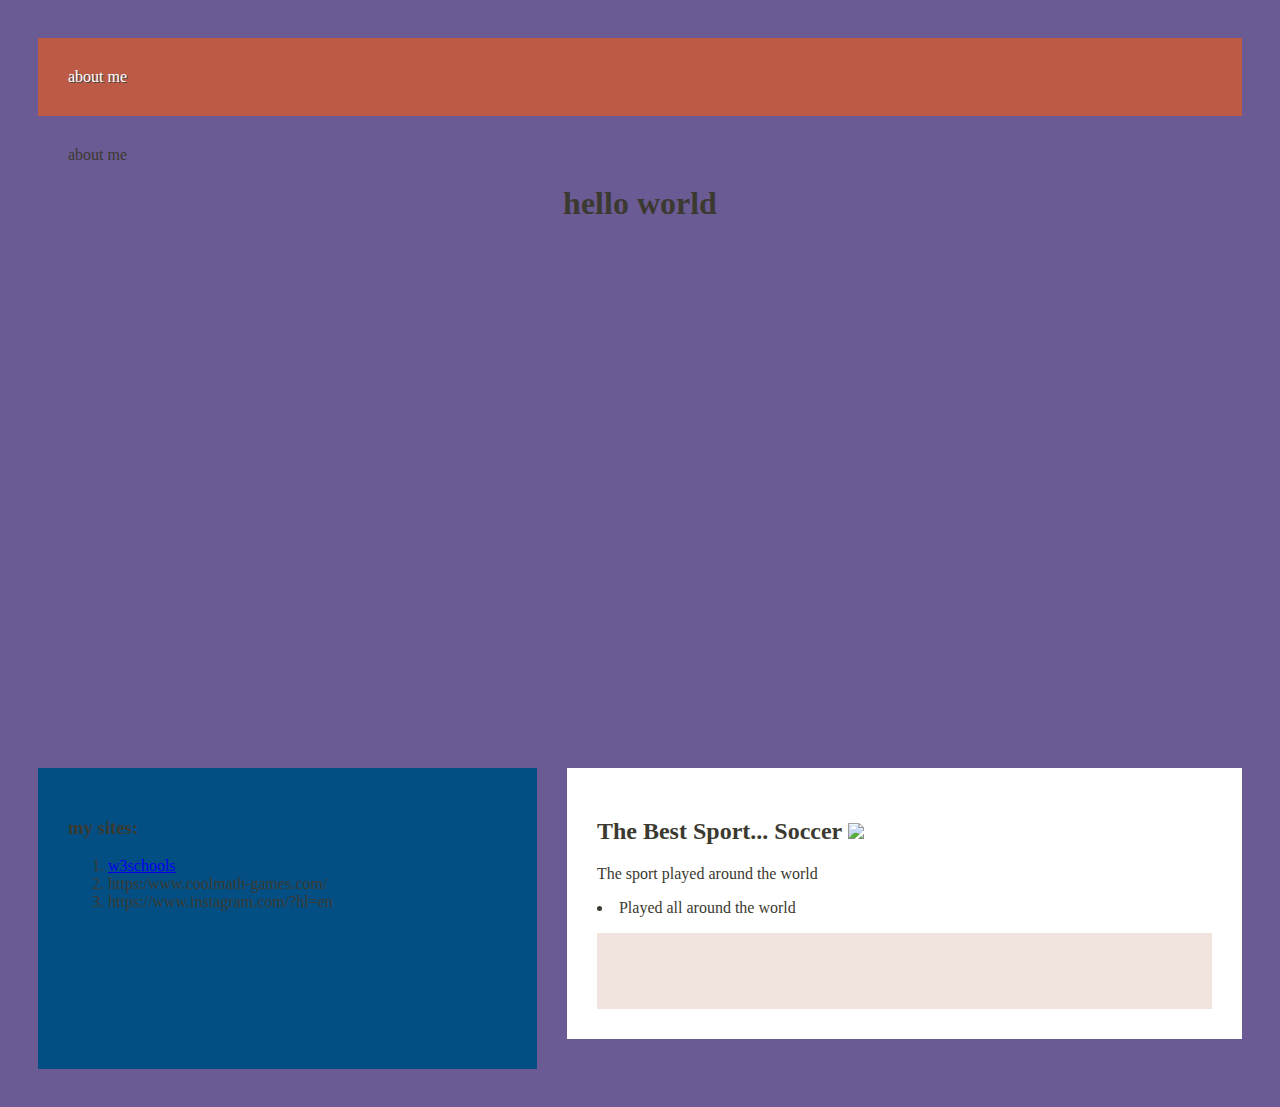
==== about.html @ 948294df "Create about.html" ====
<html>
  <head>
    <link href= "./styles.css" type="text/css" rel="stylesheet" /> 
  </head>
   <body>
     <nav>
       about me
     </nav>
    <header>
      about me
         <h1>
    hello world
  </h1>
     </header>
         <main>
     <aside>
       <h3>my sites:</h3>
           <ol>
             <li>
               <a href="https://www.w3schools.com">w3schools</a>
               </li>
             <li>https:/www.coolmath-games.com/
             <li>https://www.instagram.com/?hl=en
           </ol>
           </aside>
           
           <article>
             <h2>The Best Sport... Soccer
             <img src="https://images.unsplash.com/photo-1493538706211-316874a1e8b4?ixlib=rb-0.3.5&ixid=eyJhcHBfaWQiOjEyMDd9&s=c7523e77dc6ab8e38bafda890b33c60e&auto=format&fit=crop&w=500&q=60"/>
             </h2>
             <p>The sport played around the world </p>
            <p>
              <li>
                Played all around the world 
              </li>
             </p>
               
             </articles>
           <footer>
             <p>
             </p>
             </footer>
     </main>
  </body>
</html>
---- styles.css ----
body {
background-color: #6b5b95;
padding: 30px;
color: #3b3a30;
}
nav {
  padding: 30px;
  background-color: #bc5a45;
  position: sticky;
  top: 0;
  text-shadow: 1px 1px 0 #444;
  color : white;
}
header {
  padding: 30px;
  height: 70%;
  background-image: url('https://images.unsplash.com/photo-1508098682722-e99c43a406b2?ixlib=rb-0.3.5&ixid=eyJhcHBfaWQiOjEyMDd9&s=10794df94c2543bee8f590b3681452c7&auto=format&fit=crop&w=1500&q=80');
  background-size: cover;
  background-attachment: fixed;
  background-position: center;
}
  H1 {
 text-align: center;
}
main {
 padding-top: 15px;
  display:grid;
 grid-template-areas:
  "aside article article"
  "aside footer footer";
  grid-gap: 30px; 
}
aside {
 grid-area: aside;
 padding: 30px;
 background-color: #034f84;
}

article { 
 grid-area: article;
 padding: 30px;
 background-color: white;
}

footer {
 grid-area:footer;
 padding: 30px;
 background-color: #f1e3dd;
 color: white;
}
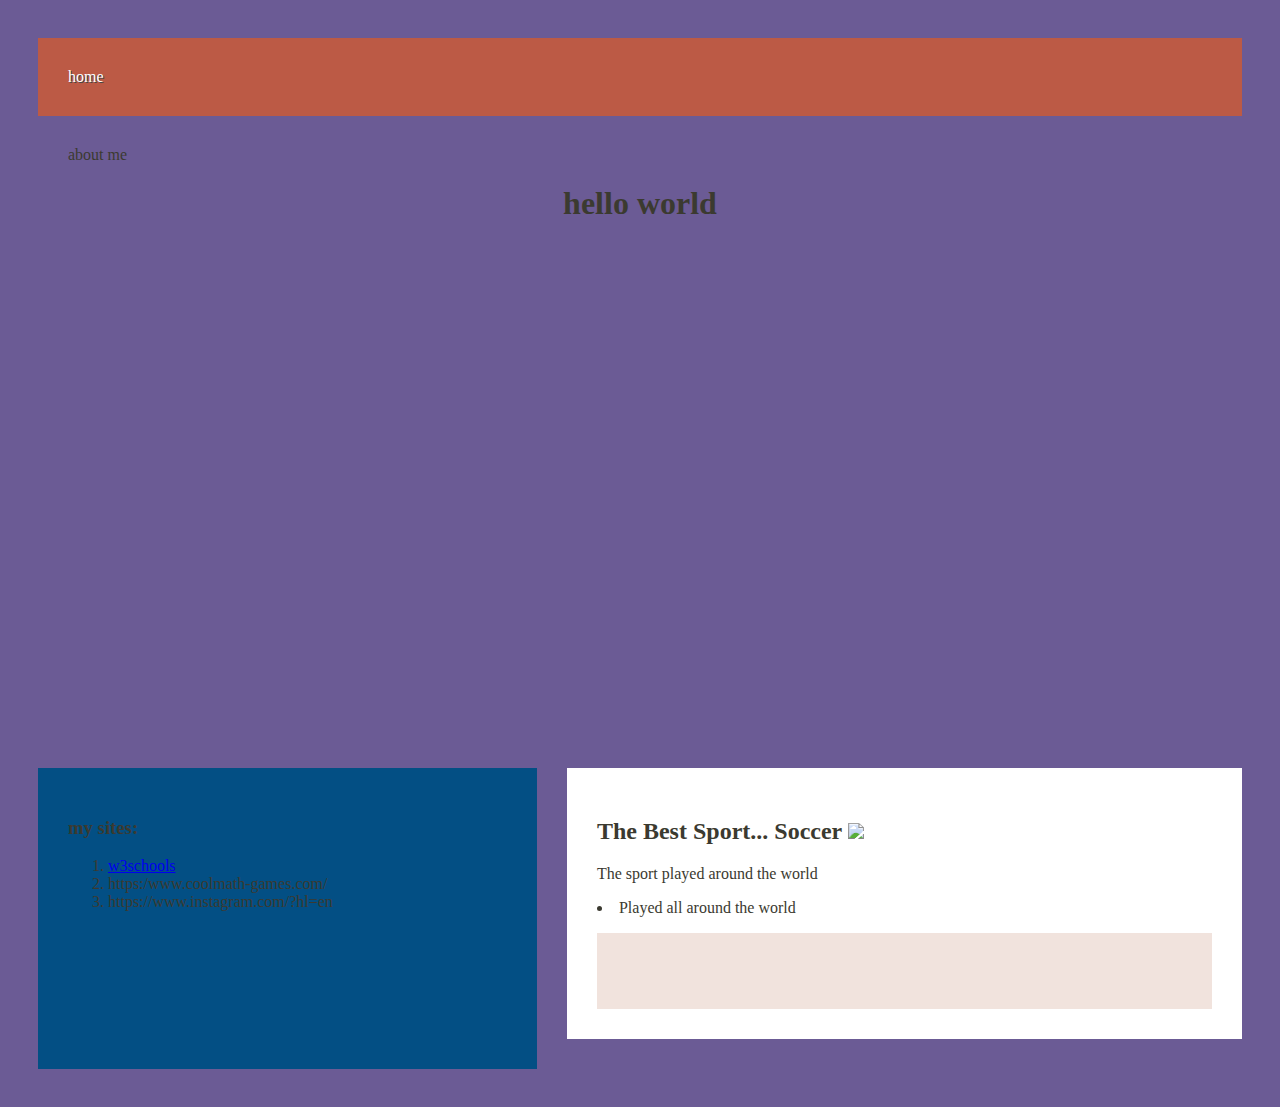
==== commit b804b266: "Update about.html" ====
--- a/about.html
+++ b/about.html
@@ -4,7 +4,7 @@
   </head>
    <body>
      <nav>
-       about me
+       <a href"./">home</a>
      </nav>
     <header>
       about me
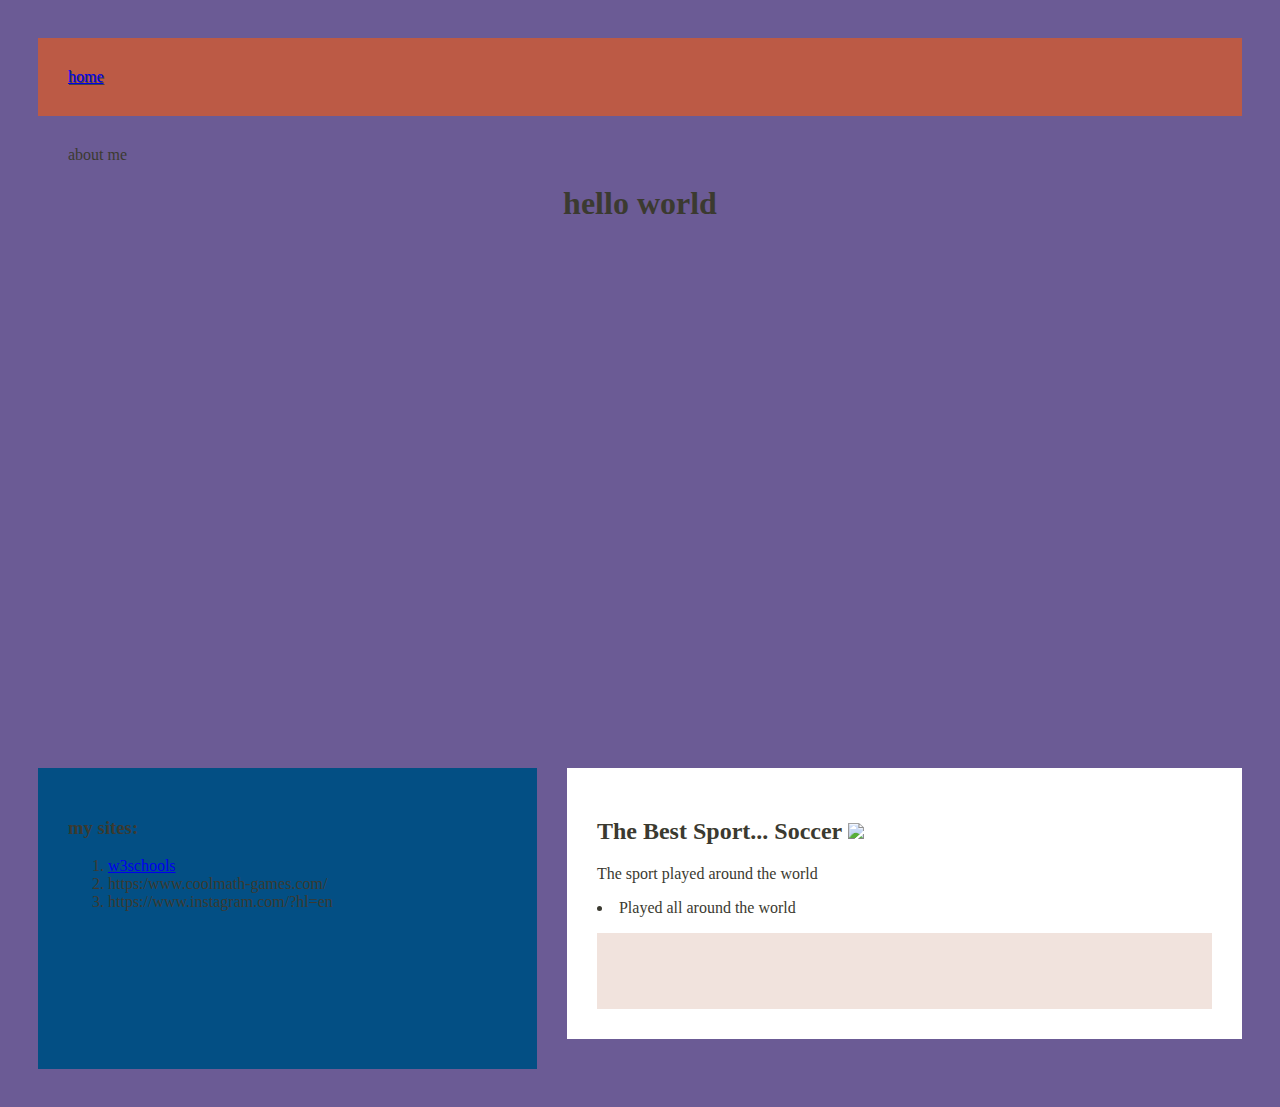
==== commit 810fe753: "Update about.html" ====
--- a/about.html
+++ b/about.html
@@ -4,7 +4,7 @@
   </head>
    <body>
      <nav>
-       <a href"./">home</a>
+       <a href="./">home</a>
      </nav>
     <header>
       about me
